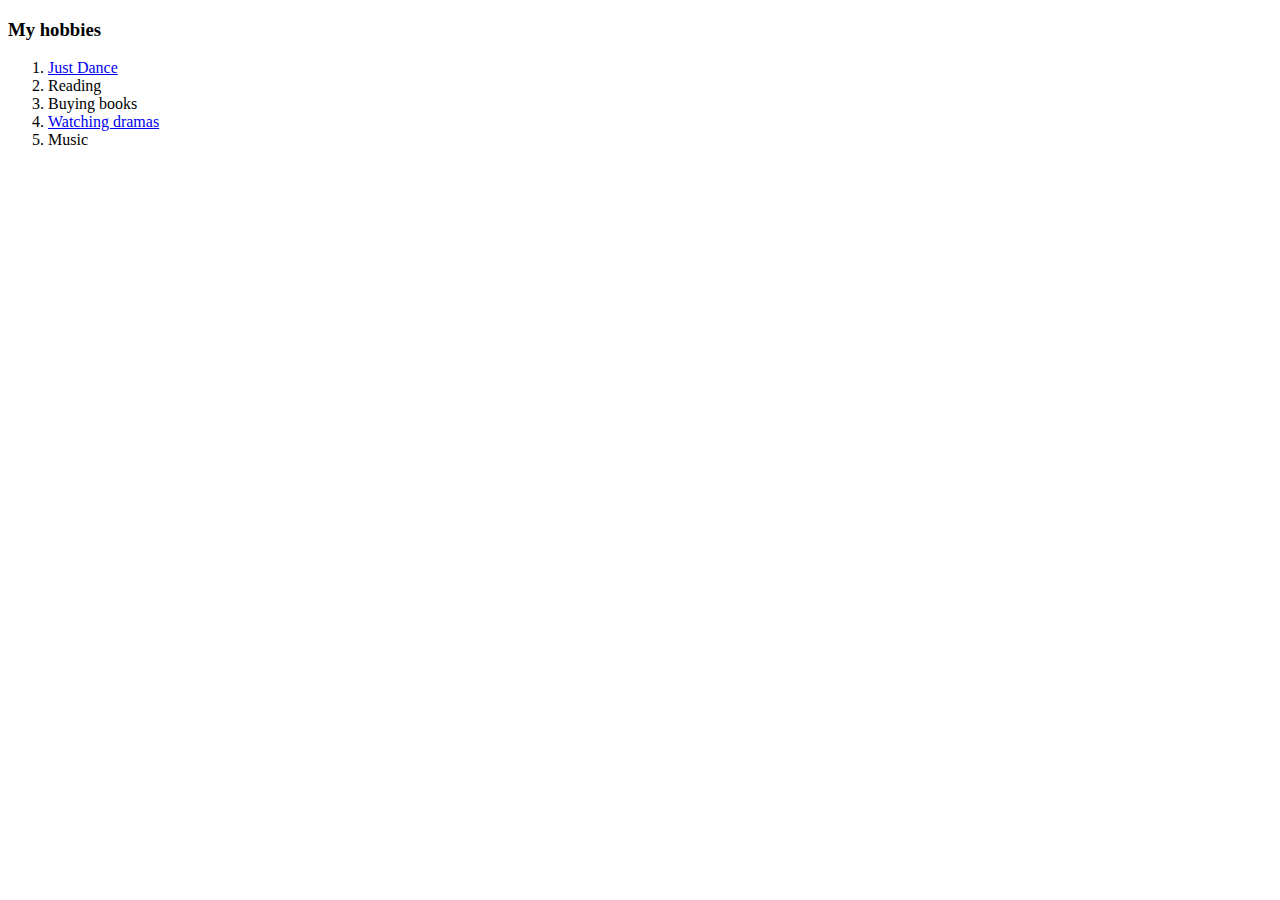
==== hobbies.html @ b4c3fd9a "Add initial CV website" ====
<!DOCTYPE html>
<html lang="en" dir="ltr">
  <head>
    <meta charset="utf-8">
    <title>My hobbies</title>
  </head>
  <body>
    <h3>My hobbies</h3>
    <ol>
      <li><a href="https://www.ubisoft.com.tw/jd21/">Just Dance</a></li>
      <li>Reading</li>
      <li>Buying books</li>
      <li><a href="https://www.tvtime.com/en/user/3787102/profile">Watching dramas</a></li>
      <li>Music</li>
    </ol>
  </body>
</html>
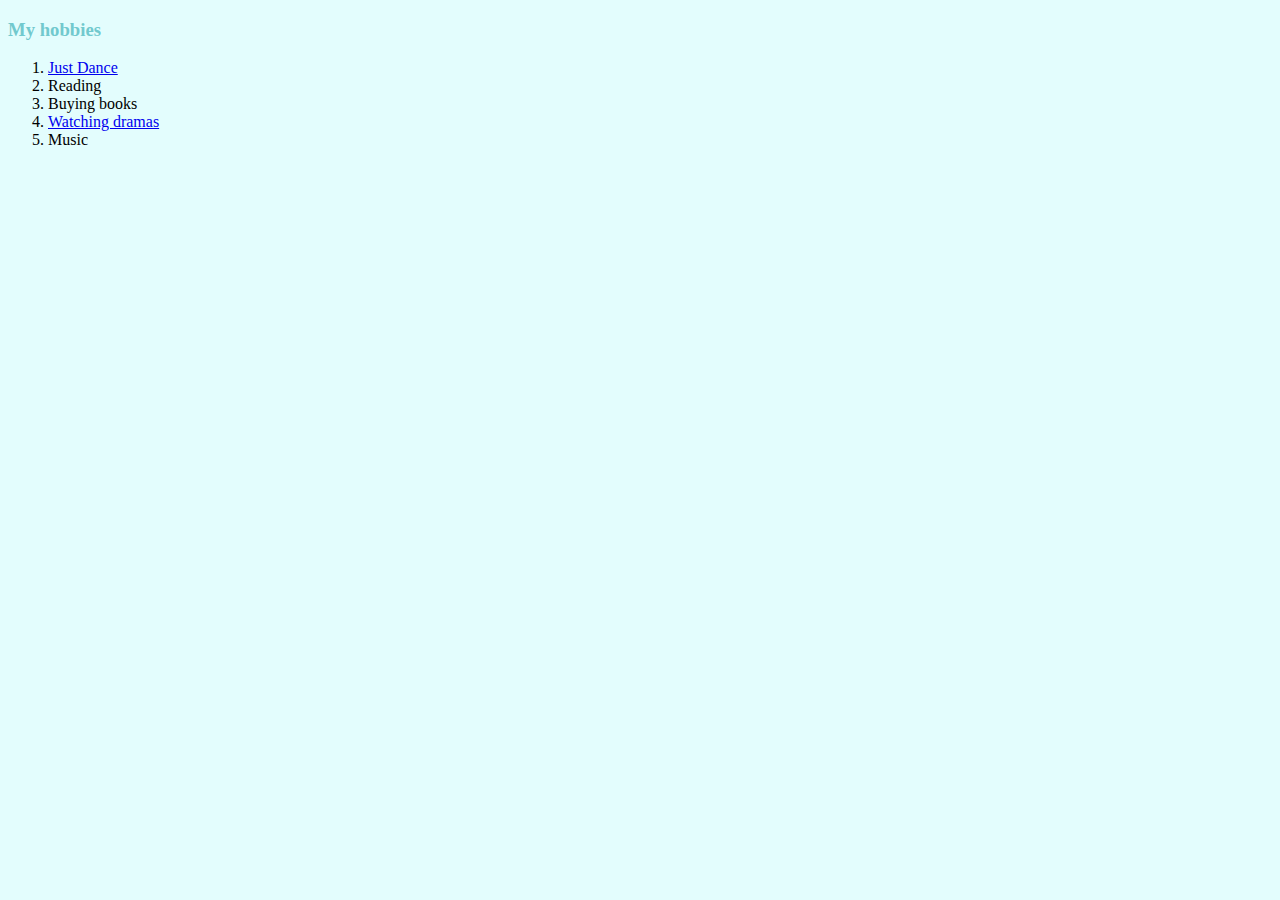
==== commit 1cac3cdb: "plus CSS" ====
--- a/hobbies.html
+++ b/hobbies.html
@@ -3,6 +3,7 @@
   <head>
     <meta charset="utf-8">
     <title>My hobbies</title>
+    <link rel="stylesheet" href="css/styles.css">
   </head>
   <body>
     <h3>My hobbies</h3>
--- a/css/styles.css
+++ b/css/styles.css
@@ -0,0 +1,19 @@
+body {
+  background-color: #e3fdfd;
+}
+hr {
+  border-style: dotted;
+  border-width: 0.3em 0 0 0;
+  border-color: grey;
+  width: 10%;
+}
+h1{
+  color: #ac0d0d;
+}
+h3{
+  color: #71c9ce;
+}
+
+.myprofilepic:hover{
+  background-color: #ff7171;
+}
